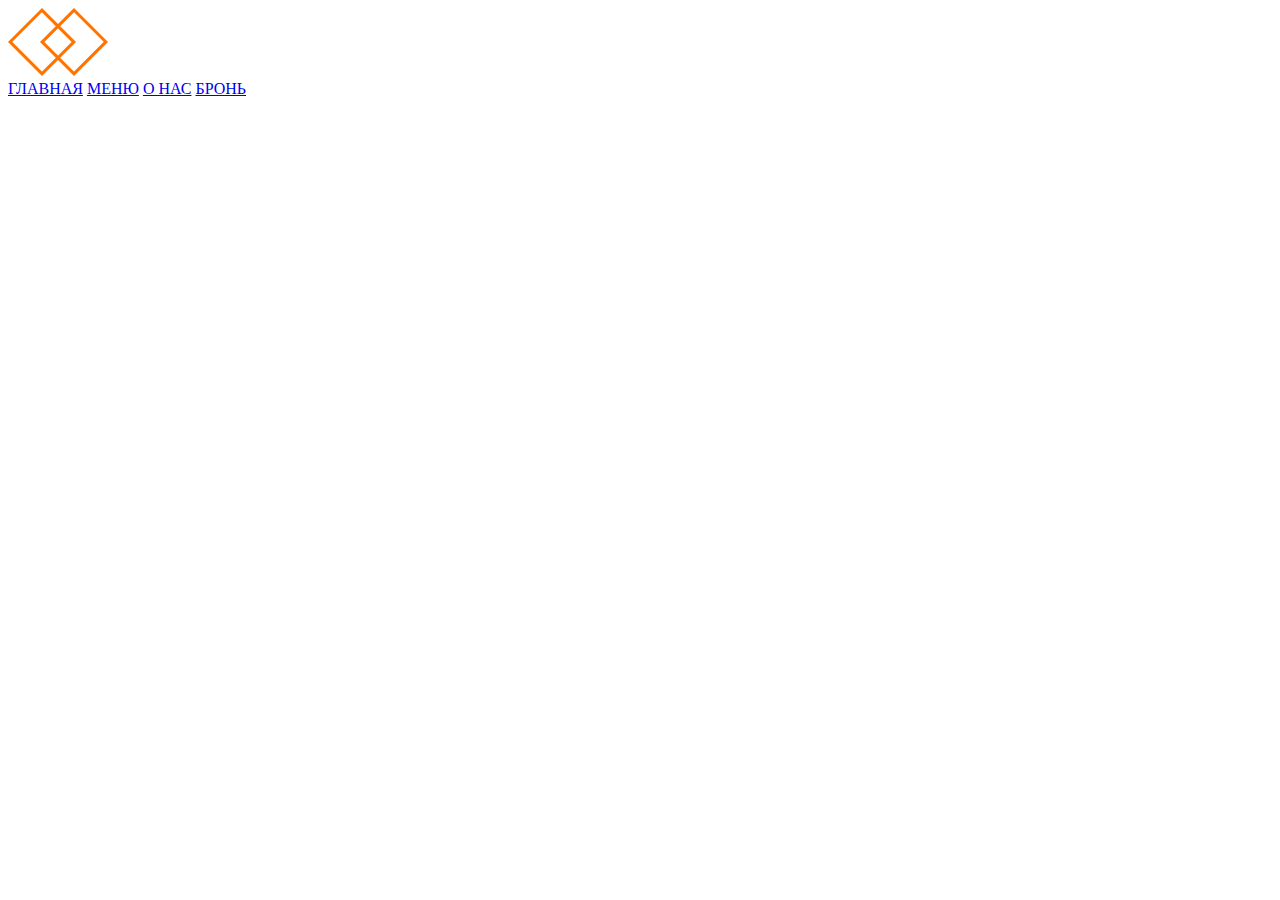
==== index.html @ fa88fb0c "bin" ====
<!DOCTYPE html>
<html lang="en">
    <head>
        <meta charset="UTF-8">
        <link rel="stylesheet" href="style.css">
        <title>Restaurant</title>
    </head>
    <body>
        
        <div class="header">
            <div class="container"></div>
                <div class="header-line">
                    <div class="header-logo">
                        <img src="логотип.png" alt="Логотип">
                    </div>

                    <div class="nav">
                        <a href="*">ГЛАВНАЯ</a>
                        <a href="*">МЕНЮ</a>
                        <a href="*">О НАС</a>
                        <a href="*">БРОНЬ</a>
                    <div class="cart">
                        <img src="cart.png" alt="Корзина"
                    </div>
                    </div>
                </div>
            </div>
        </div>
        


    </body>
</html>
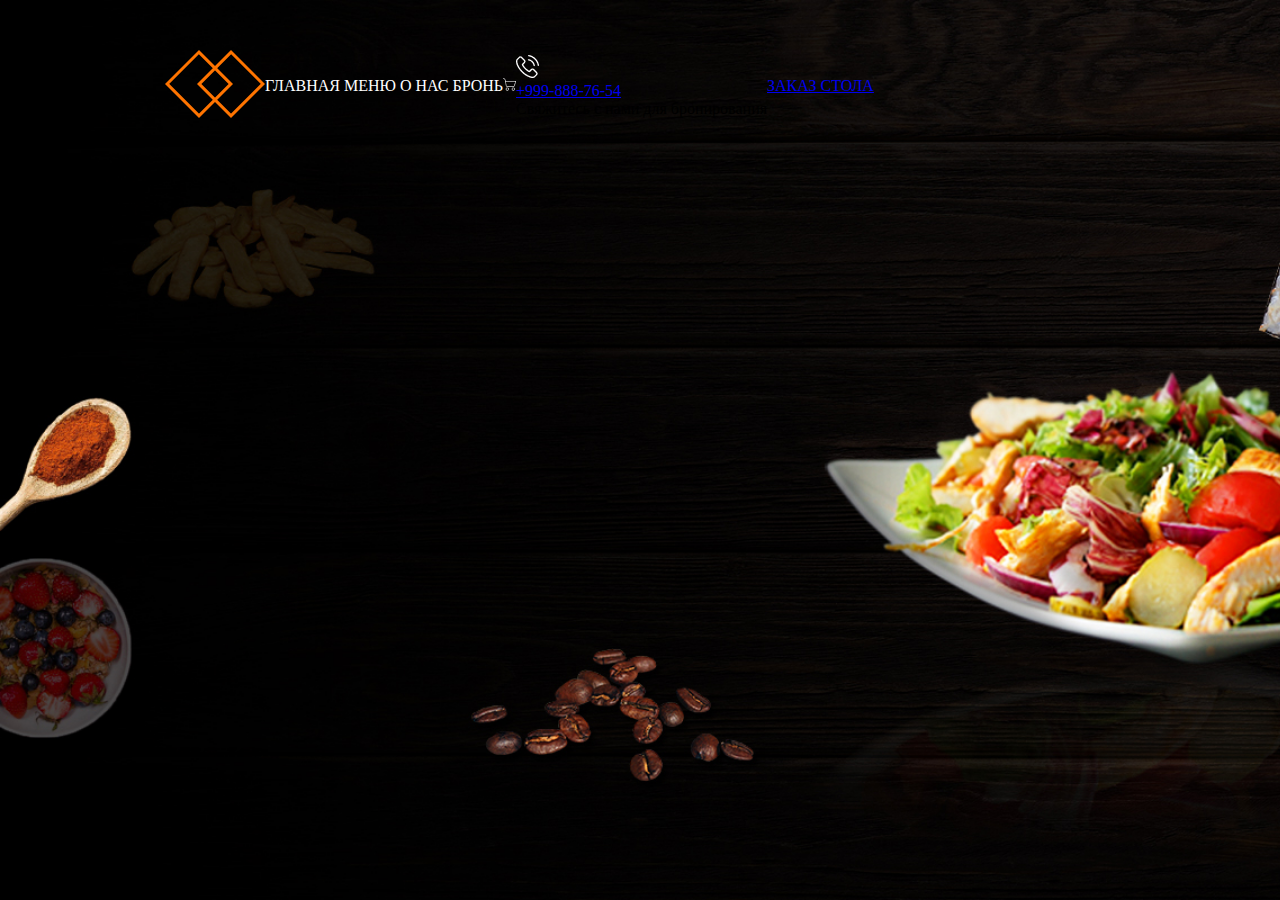
==== commit 4c174424: "add bg and align header" ====
--- a/index.html
+++ b/index.html
@@ -8,22 +8,43 @@
     <body>
         
         <div class="header">
-            <div class="container"></div>
+            <div class="container">
                 <div class="header-line">
                     <div class="header-logo">
                         <img src="логотип.png" alt="Логотип">
                     </div>
 
                     <div class="nav">
-                        <a href="*">ГЛАВНАЯ</a>
-                        <a href="*">МЕНЮ</a>
-                        <a href="*">О НАС</a>
-                        <a href="*">БРОНЬ</a>
+                        <a class="nav-item" href="*">ГЛАВНАЯ</a>
+                        <a class="nav-item" href="*">МЕНЮ</a>
+                        <a class="nav-item" href="*">О НАС</a>
+                        <a class="nav-item" href="*">БРОНЬ</a>
+                    </div>
+
                     <div class="cart">
-                        <img src="cart.png" alt="Корзина"
+                        <a href="*">
+                            <img src="cart.png" alt="Корзина">
+                        </a>
                     </div>
+
+                    <div class="phone">
+                        <div class="phone-img">
+                            <img src="phone.png" alt="*">
+                        </div>
+                        <div class="number"><a href='*'>+999-888-76-54</a>
+                        </div>
+                        <div class="phone-text">
+                            Свяжитесь с нами для 
+                            бронирования
+                        </div>
                     </div>
+                
+                    <div class="btn">
+                        <a href="*">ЗАКАЗ СТОЛА</a>
+                    </div>
+
                 </div>
+            
             </div>
         </div>
         
--- a/style.css
+++ b/style.css
@@ -0,0 +1,24 @@
+body {
+    margin: 0;
+}
+
+.container {
+    margin: 0px 165px;
+}
+
+.header {
+    background-image: url("bg.jpg");
+    height: 100vh;
+    background-repeat: no-repeat;
+    background-size: cover;
+}
+
+.header-line {
+    padding-top: 50px;
+    display: flex;
+    align-items: center
+}
+.nav-item {
+    color: #fff;
+    text-decoration: none;
+}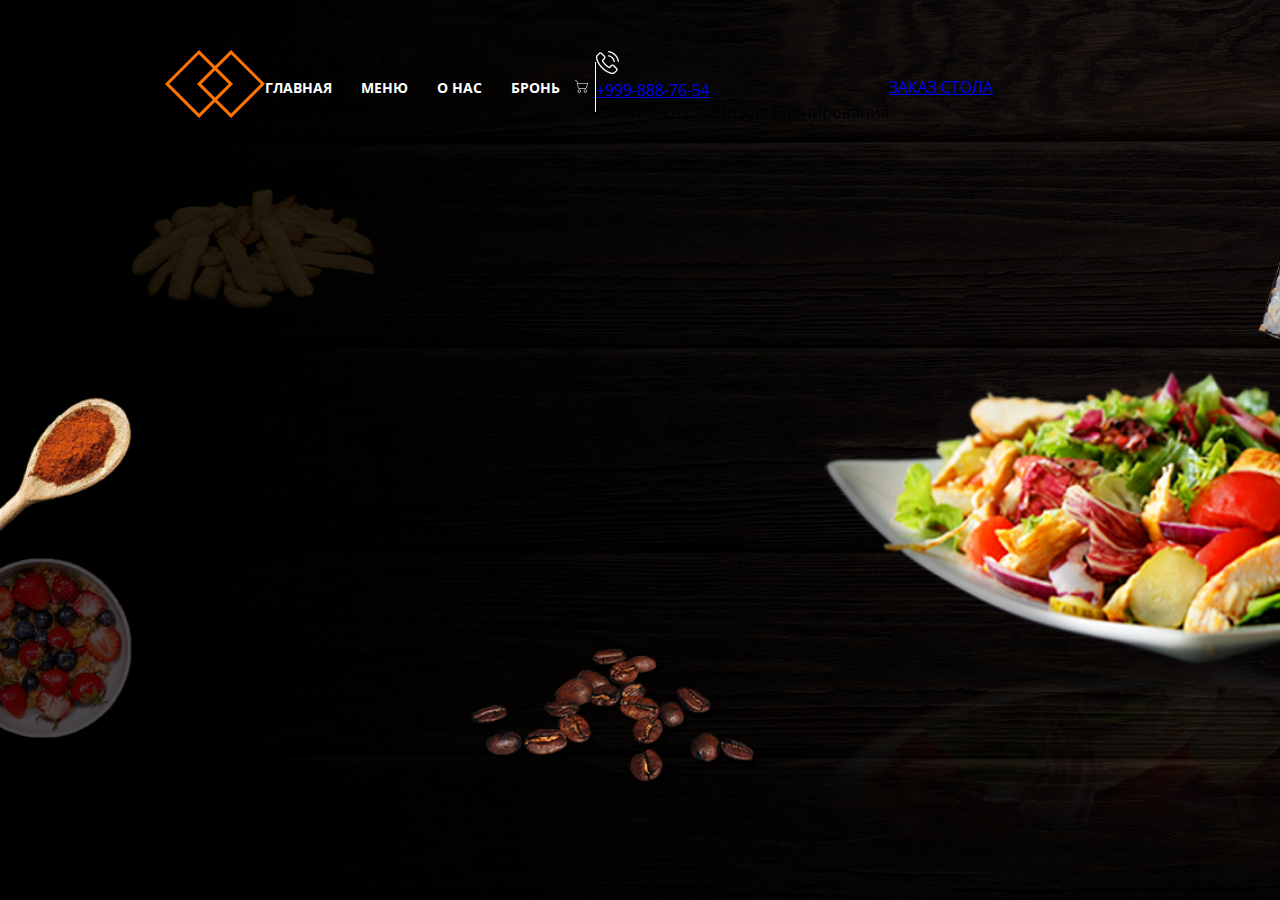
==== commit 602699b2: "Modified header" ====
--- a/index.html
+++ b/index.html
@@ -3,6 +3,9 @@
     <head>
         <meta charset="UTF-8">
         <link rel="stylesheet" href="style.css">
+        <link rel="preconnect" href="https://fonts.googleapis.com">
+        <link rel="preconnect" href="https://fonts.gstatic.com" crossorigin>
+        <link href="https://fonts.googleapis.com/css2?family=Open+Sans:wght@400;500;700;800&display=swap" rel="stylesheet">
         <title>Restaurant</title>
     </head>
     <body>
@@ -23,7 +26,7 @@
 
                     <div class="cart">
                         <a href="*">
-                            <img src="cart.png" alt="Корзина">
+                            <img class="cart-img" src="cart.png" alt="Корзина">
                         </a>
                     </div>
 
@@ -31,7 +34,7 @@
                         <div class="phone-img">
                             <img src="phone.png" alt="*">
                         </div>
-                        <div class="number"><a href='*'>+999-888-76-54</a>
+                        <div class="number"><a class="" href='*'>+999-888-76-54</a>
                         </div>
                         <div class="phone-text">
                             Свяжитесь с нами для 
--- a/style.css
+++ b/style.css
@@ -1,5 +1,6 @@
 body {
     margin: 0;
+    font-family: 'Open Sans', sans-serif;
 }
 
 .container {
@@ -18,7 +19,26 @@
     display: flex;
     align-items: center
 }
+
 .nav-item {
     color: #fff;
     text-decoration: none;
+    font-weight: 700;
+    font-size: 14px;
+
+    margin-right: 25px;
+}
+
+.cart {
+    position: relative;
+    border-right: 1px solid #FFFFFF;
+    padding-right: 10px;
+    height: 50px;
+}
+
+.cart-img {
+    position: absolute;
+    top: 18px;
+    right: 7px;
+
 }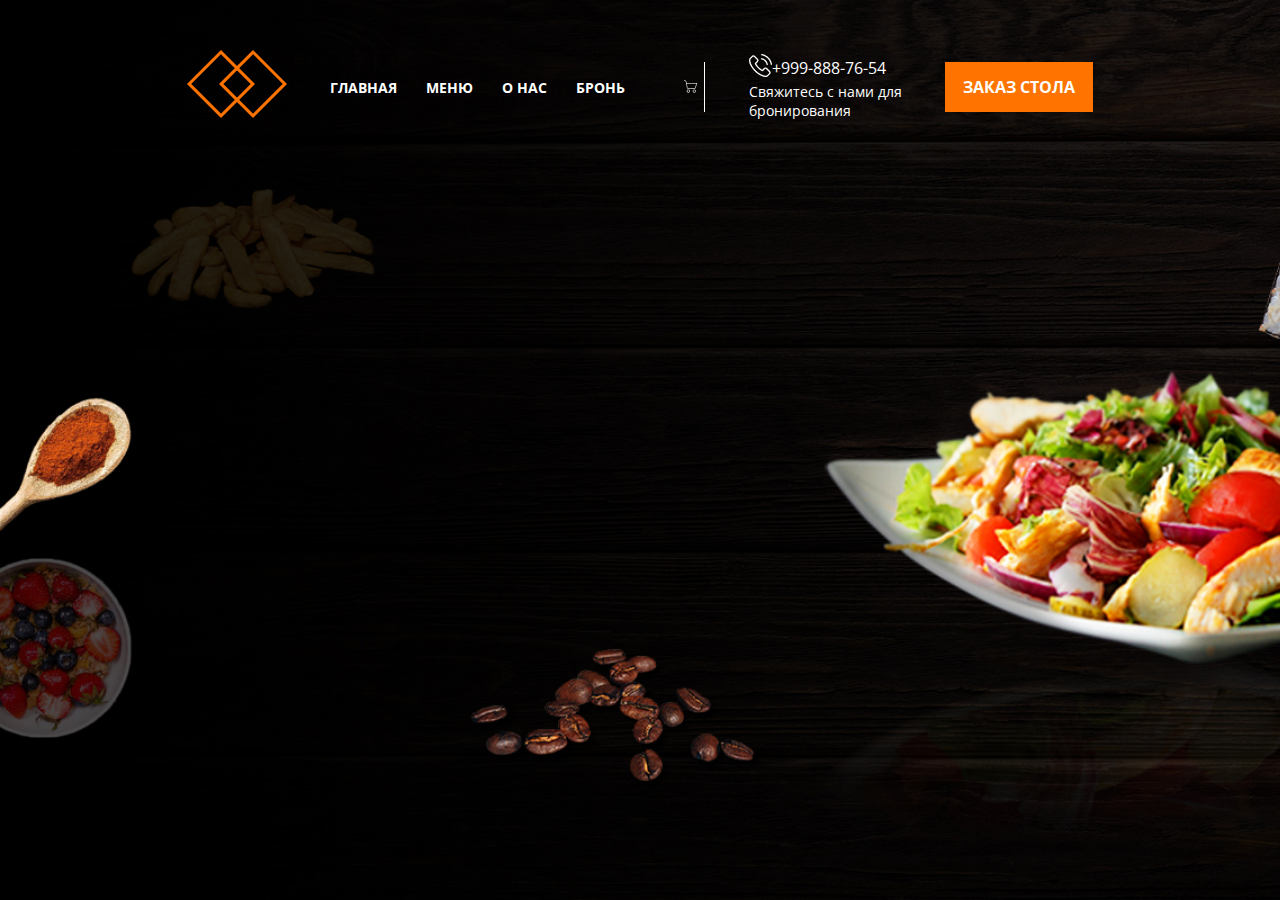
==== commit fa3331e7: "finish header" ====
--- a/index.html
+++ b/index.html
@@ -31,19 +31,20 @@
                     </div>
 
                     <div class="phone">
-                        <div class="phone-img">
-                            <img src="phone.png" alt="*">
+                        <div class="phone-holder">
+                            <div class="phone-img">
+                                <img src="phone.png" alt="*">
+                            </div>
+                            <div class="number"><a class="num" href='*'>+999-888-76-54</a></div>
                         </div>
-                        <div class="number"><a class="" href='*'>+999-888-76-54</a>
-                        </div>
+
                         <div class="phone-text">
-                            Свяжитесь с нами для 
-                            бронирования
+                            Свяжитесь с нами для <br> бронирования
                         </div>
                     </div>
                 
                     <div class="btn">
-                        <a href="*">ЗАКАЗ СТОЛА</a>
+                        <a class="button" href="*">ЗАКАЗ СТОЛА</a>
                     </div>
 
                 </div>
--- a/style.css
+++ b/style.css
@@ -17,7 +17,8 @@
 .header-line {
     padding-top: 50px;
     display: flex;
-    align-items: center
+    align-items: center;
+    justify-content: space-around;
 }
 
 .nav-item {
@@ -27,6 +28,12 @@
     font-size: 14px;
 
     margin-right: 25px;
+
+    transition: color 0.3s linear;
+}
+
+.nav-item:hover {
+    color: #FF7400;
 }
 
 .cart {
@@ -41,4 +48,40 @@
     top: 18px;
     right: 7px;
 
+}
+
+.num {
+    color: #FFFFFF;
+    text-decoration: none;
+
+    transition: color 0.3s linear;
+}
+
+.num:hover {
+    color: #FF7400;
+}
+
+.phone-text {
+    font-size: 14px;
+    font-weight: 400;
+    color: #fff;
+}
+
+.phone-holder {
+    display: flex;
+    align-items: center;
+}
+
+.button {
+    background-color: #FF7400;
+    color: #fff;
+    text-decoration: none;
+    padding: 14px 18px;
+    font-weight: 700;
+
+    transition: background-color 0.2s linear;
+}
+
+.button:hover {
+    background-color: #c44837;
 }